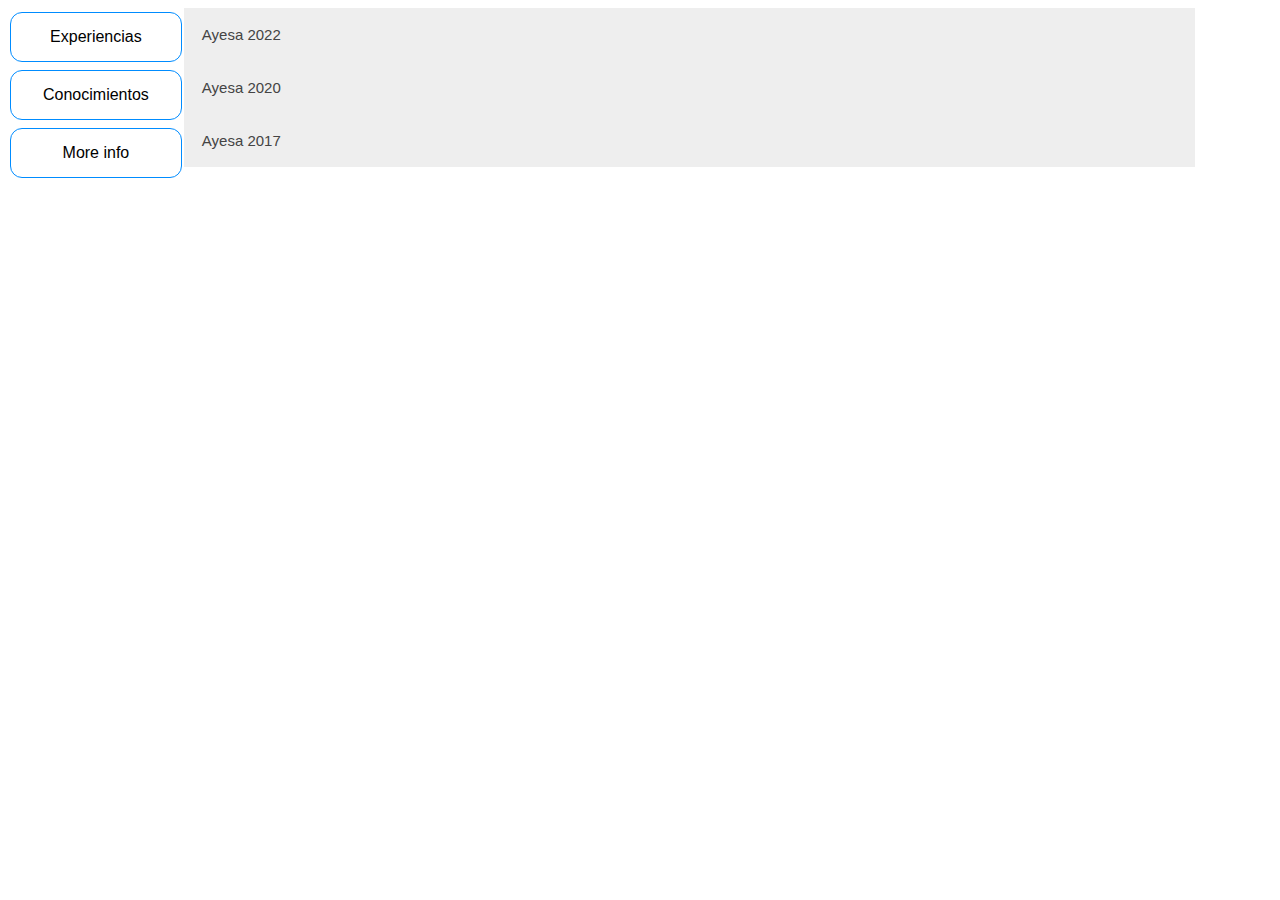
==== index.html @ 53039b25 "First commit" ====
<!doctype html>
<html lang="en">
  <head>
    <meta charset="utf-8">
    <meta name="viewport" content="width=device-width, initial-scale=1">
    <title>Bootstrap demo</title>
    <link rel="stylesheet" href="./index.css">
  </head>
  <body>
    <div class="main-container">
        <div id="menu" class="menu">
            <button class="btn-menu">Experiencias</button>
            <button class="btn-menu">Conocimientos</button>
            <button class="btn-menu">More info</button>
        </div>
        <div id="info" class="info">
          
        </div>
    </div>
    <script type="module" src="./index.js"></script>
  </body>
</html>
---- index.css ----
body {
    background: rgb(255, 255, 255);
}

.main-container {
    display: flex;
    margin: auto;
}

.menu {
    display: flex;
    flex-direction: column;
}

.info {
    width: 80%;
    justify-content: center;
}

.collapsible {
    background-color: #eee;
    color: #444;
    cursor: pointer;
    padding: 18px;
    width: 100%;
    border: none;
    text-align: left;
    outline: none;
    font-size: 15px;
}

.active, .collapsible:hover {
    background-color: rgba(172, 172, 172, 0.671);
    color: rgb(0, 0, 0);
}

.content {
    padding: 0 18px;
    display: none;
    overflow: hidden;
    background-color: #f1f1f1;
    transition-duration: 0.4s;
}

.btn-menu {
    border: none;
    padding: 15px 32px;
    text-align: center;
    text-decoration: none;
    display: inline-block;
    font-size: 16px;
    margin: 4px 2px;
    cursor: pointer;
    background-color: #ffffff; /* Green */
    color: rgb(0, 0, 0);
    transition-duration: 0.4s;
    border: 1px solid #008cff;
    border-radius: 12px;
}
.btn-menu:hover {
    background-color: #008cff91; /* Green */
    color: white;
    box-shadow: 0 5px 6px 0 rgba(0,0,0,0.24), 0 5px 20px 0 rgba(0,0,0,0.19);
  }
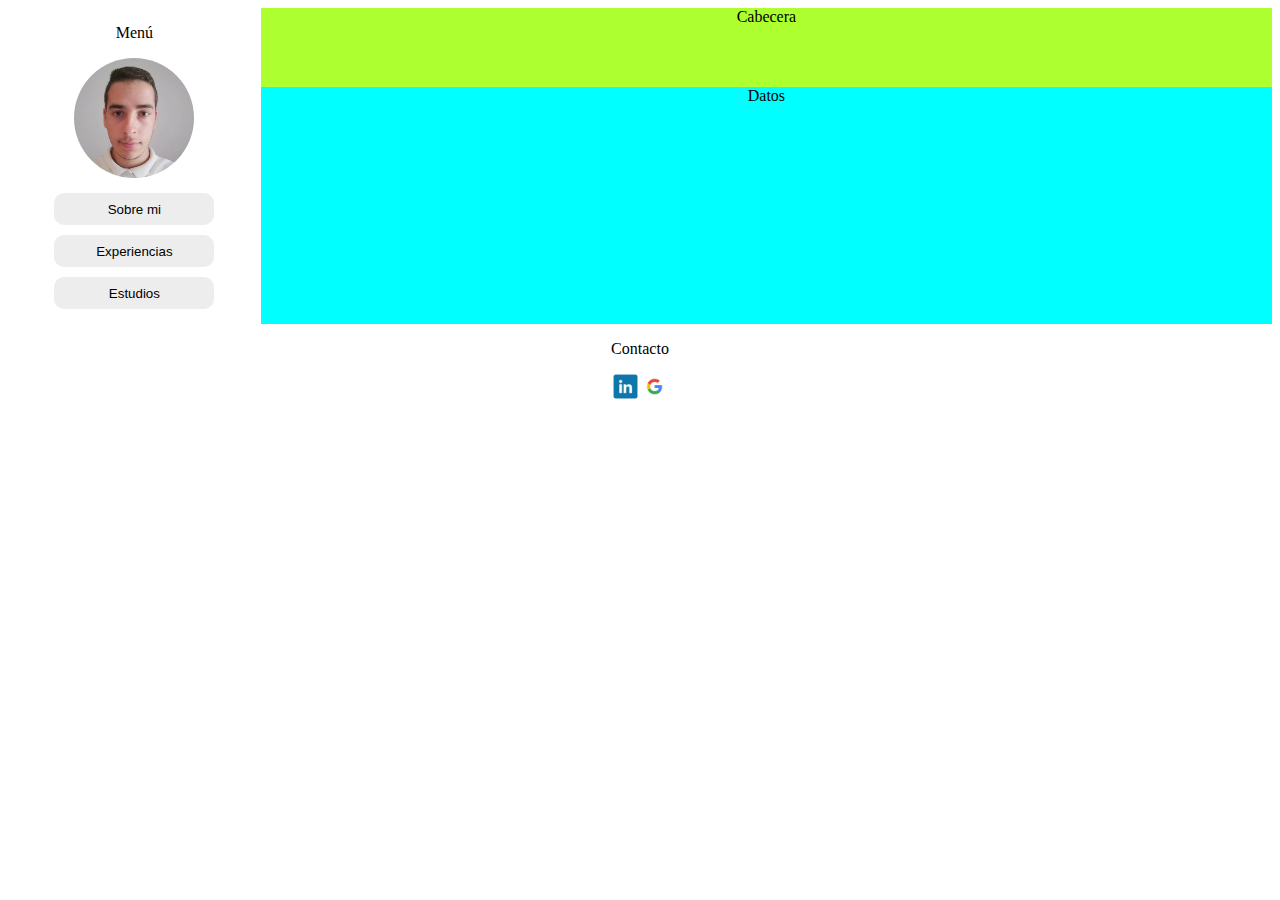
==== commit 825b9d7a: "+ test grid" ====
--- a/index.html
+++ b/index.html
@@ -1,21 +1,31 @@
 <!doctype html>
 <html lang="en">
+  <!--ICONOS AQUI https://www.iconfinder.com/search/icons?family=free-21-->
   <head>
     <meta charset="utf-8">
     <meta name="viewport" content="width=device-width, initial-scale=1">
-    <title>Bootstrap demo</title>
+    <title>CV 0.0.1</title>
     <link rel="stylesheet" href="./index.css">
   </head>
   <body>
-    <div class="main-container">
-        <div id="menu" class="menu">
-            <button class="btn-menu">Experiencias</button>
-            <button class="btn-menu">Conocimientos</button>
-            <button class="btn-menu">More info</button>
+    <div class="grid">
+      <div class="item item1">
+        <p>Menú</p>
+        <img src="src/perfil/perfil.jpg" class="img-perfil">
+        <div id="botones-menu" class="btn-menu">
+          <button type="button">Sobre mi</button>
+          <button type="button">Experiencias</button>
+          <button type="button">Estudios</button>
         </div>
-        <div id="info" class="info">
-          
-        </div>
+      </div>
+      <div class="item item2">Datos</div>
+      <div class="item item3">
+        <p>Contacto</p>
+        <img src="src/icons/linkedin_icon.png" class="icon">
+        <img src="src/icons/google_icon.png" class="icon">
+        <!--<img src="src/icons/github_hub_icon.png" class="icon">-->
+      </div>
+      <div class="item item4">Cabecera</div>
     </div>
     <script type="module" src="./index.js"></script>
   </body>
--- a/index.css
+++ b/index.css
@@ -1,64 +1,89 @@
-body {
-    background: rgb(255, 255, 255);
+.grid {
+    /*outline: 4px solid white;
+    height: 100%;
+    width: 80%;
+    margin: 10px auto;*/
+    display: grid;
+    grid-template-columns: repeat(5 ,1fr);
+    grid-template-rows: repeat(5, 1fr);
+    grid-template-areas: 
+    "n1 n4 n4 n4 n4"
+    "n1 n2 n2 n2 n2"
+    "n1 n2 n2 n2 n2"
+    "n1 n2 n2 n2 n2"
+    "n3 n3 n3 n3 n3"
+    ;
 }
 
-.main-container {
+.item {
+    color: black;
+    text-align: center;
+}
+
+.item1 {
+    background-color: white;
+    grid-area: n1;
     display: flex;
+    flex-direction: column;
+    align-items: center;
+}
+
+.item2 {
+    background-color: aqua;
+    grid-area: n2;
+}
+
+.item3 {
+    background-color: white;
+    grid-area: n3;
+}
+
+.item4 {
+    background-color: greenyellow;
+    grid-area:  n4;
+}
+
+.img-perfil {
+    /*border: 1px solid rgba(0,0,0,0.20);*/
+    border-radius: 100%;
+    height: 120px;
+    width: 120px;
+}
+
+.icon {
+    margin: auto;
+    border-radius: 3px;
+    height: 25px;
+    width: 25px;
+}
+
+.icon:hover {
+    box-shadow: 0 2px 4px 0 rgba(0,0,0,0.50);
+}
+
+.btn-menu {
+    display: flex;
+    flex-direction: column;
     margin: auto;
 }
 
-.menu {
-    display: flex;
-    flex-direction: column;
+button {
+    border-radius: 10px;
+    border: 0px solid grey;
+    background-color: rgba(236, 236, 236, 0.932);
+    margin: 5px;
+    width: 10rem;
+    height: 2rem;
+    transition-duration: 0.7s;
 }
 
-.info {
-    width: 80%;
-    justify-content: center;
+button:hover {
+    box-shadow: 0 2px 4px 0 rgba(0,0,0,0.70);
+    background-color: #008cff91;
+    color: white;
 }
 
-.collapsible {
-    background-color: #eee;
-    color: #444;
-    cursor: pointer;
-    padding: 18px;
-    width: 100%;
-    border: none;
-    text-align: left;
-    outline: none;
-    font-size: 15px;
-}
-
-.active, .collapsible:hover {
-    background-color: rgba(172, 172, 172, 0.671);
-    color: rgb(0, 0, 0);
-}
-
-.content {
-    padding: 0 18px;
-    display: none;
-    overflow: hidden;
-    background-color: #f1f1f1;
-    transition-duration: 0.4s;
-}
-
-.btn-menu {
-    border: none;
-    padding: 15px 32px;
-    text-align: center;
-    text-decoration: none;
-    display: inline-block;
-    font-size: 16px;
-    margin: 4px 2px;
-    cursor: pointer;
-    background-color: #ffffff; /* Green */
-    color: rgb(0, 0, 0);
-    transition-duration: 0.4s;
-    border: 1px solid #008cff;
-    border-radius: 12px;
-}
-.btn-menu:hover {
-    background-color: #008cff91; /* Green */
+button:active {
+    background-color: #008cff91;
     color: white;
-    box-shadow: 0 5px 6px 0 rgba(0,0,0,0.24), 0 5px 20px 0 rgba(0,0,0,0.19);
-  }+}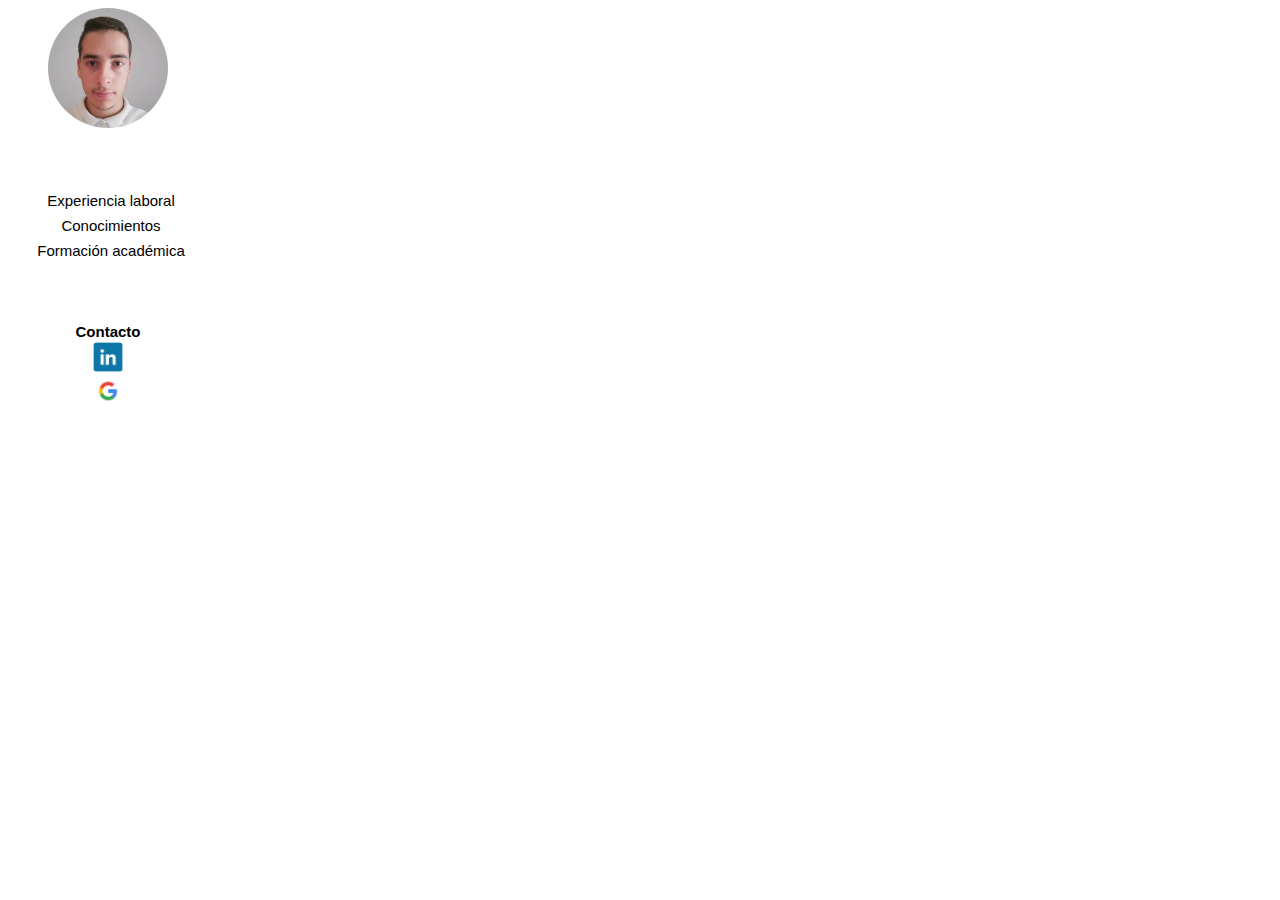
==== commit fc131e52: "+ cambios en el estilo y el contenido + diseño de menu" ====
--- a/index.html
+++ b/index.html
@@ -1,32 +1,29 @@
-<!doctype html>
+<!DOCTYPE html>
 <html lang="en">
-  <!--ICONOS AQUI https://www.iconfinder.com/search/icons?family=free-21-->
-  <head>
-    <meta charset="utf-8">
-    <meta name="viewport" content="width=device-width, initial-scale=1">
-    <title>CV 0.0.1</title>
+<head>
+    <meta charset="UTF-8">
+    <meta http-equiv="X-UA-Compatible" content="IE=edge">
+    <meta name="viewport" content="width=device-width, initial-scale=1.0">
+    <title>Document</title>
     <link rel="stylesheet" href="./index.css">
-  </head>
-  <body>
-    <div class="grid">
-      <div class="item item1">
-        <p>Menú</p>
+    <link rel="stylesheet" href="./responsive.css">
+</head>
+<body>
+    <div class="main">
+      <div class="menu">
         <img src="src/perfil/perfil.jpg" class="img-perfil">
-        <div id="botones-menu" class="btn-menu">
-          <button type="button">Sobre mi</button>
-          <button type="button">Experiencias</button>
-          <button type="button">Estudios</button>
+        <div class="option-menu">
+          <button type="button" class="btn-menu">Experiencia laboral</button>
+          <button type="button" class="btn-menu">Conocimientos</button>
+          <button type="button" class="btn-menu">Formación académica</button>
+        </div>
+        <div class="contact">
+          <b>Contacto</b>
+          <a href="https://www.linkedin.com/in/carlos-luengo-fajardo-40a27b148/" target="_blank" rel="noopener noreferrer"><img src="src/icons/linkedin_icon.png" class="icon"></a>
+          <a href="mailto:carlosluengofajardo@gmail.com"><img src="src/icons/google_icon.png" class="icon"></a>
         </div>
       </div>
-      <div class="item item2">Datos</div>
-      <div class="item item3">
-        <p>Contacto</p>
-        <img src="src/icons/linkedin_icon.png" class="icon">
-        <img src="src/icons/google_icon.png" class="icon">
-        <!--<img src="src/icons/github_hub_icon.png" class="icon">-->
-      </div>
-      <div class="item item4">Cabecera</div>
+      <div class="info"></div>
     </div>
-    <script type="module" src="./index.js"></script>
-  </body>
-</html>
+</body>
+</html>--- a/index.css
+++ b/index.css
@@ -1,89 +1,66 @@
-.grid {
-    /*outline: 4px solid white;
-    height: 100%;
-    width: 80%;
-    margin: 10px auto;*/
-    display: grid;
-    grid-template-columns: repeat(5 ,1fr);
-    grid-template-rows: repeat(5, 1fr);
-    grid-template-areas: 
-    "n1 n4 n4 n4 n4"
-    "n1 n2 n2 n2 n2"
-    "n1 n2 n2 n2 n2"
-    "n1 n2 n2 n2 n2"
-    "n3 n3 n3 n3 n3"
-    ;
-}
-
-.item {
-    color: black;
-    text-align: center;
-}
-
-.item1 {
-    background-color: white;
-    grid-area: n1;
-    display: flex;
-    flex-direction: column;
-    align-items: center;
-}
-
-.item2 {
-    background-color: aqua;
-    grid-area: n2;
-}
-
-.item3 {
-    background-color: white;
-    grid-area: n3;
-}
-
-.item4 {
-    background-color: greenyellow;
-    grid-area:  n4;
+body {
+    font-family: Verdana, Arial, Helvetica, sans-serif;
 }
 
 .img-perfil {
     /*border: 1px solid rgba(0,0,0,0.20);*/
     border-radius: 100%;
-    height: 120px;
-    width: 120px;
+    height: 100px;
+    width: 100px;
+    margin-bottom: 50px;
 }
 
 .icon {
-    margin: auto;
+    border: 0px;
+    margin: 2px;
+    vertical-align: middle;
     border-radius: 3px;
-    height: 25px;
-    width: 25px;
+    height: 30px;
+    width: 30px;
+    transition: 0.4s;
 }
 
 .icon:hover {
     box-shadow: 0 2px 4px 0 rgba(0,0,0,0.50);
+    width: 50px;
+    height: 50px;
+}
+
+.menu {
+    width: 200px;
+    display: flex;
+    align-items: center;
+    flex-direction: column;
+    background-color: white;
+}
+
+.option-menu {
+    display: flex;
+    flex-direction: column;
+    margin: 10px;
 }
 
 .btn-menu {
+    font-size: 15px;
+    justify-content: left;
+    background-color: white;
+    width: 100%;
+    border: 0px;
+    margin: 3px;
+    transition: 0.7s;
+}
+
+.contact {
+    font-size: 15px;
     display: flex;
     flex-direction: column;
-    margin: auto;
+    align-items: center;
+    margin-top: 50px;
 }
 
-button {
-    border-radius: 10px;
-    border: 0px solid grey;
-    background-color: rgba(236, 236, 236, 0.932);
-    margin: 5px;
-    width: 10rem;
-    height: 2rem;
-    transition-duration: 0.7s;
-}
-
-button:hover {
-    box-shadow: 0 2px 4px 0 rgba(0,0,0,0.70);
-    background-color: #008cff91;
-    color: white;
-}
-
-button:active {
-    background-color: #008cff91;
+.btn-menu:hover {
+    background-color: lightskyblue;
+    font-weight: bold;
+    font-size: 17px;
     color: white;
 }--- a/responsive.css
+++ b/responsive.css
@@ -0,0 +1,27 @@
+@media (min-width: 1000px) {
+    .img-perfil {
+        width: 120px;
+        height: 120px;
+    }
+}
+
+@media (max-width: 600px) {
+    .img-perfil {
+        width: 80px;
+        height: 80px;
+    }
+}
+
+@media (max-width: 400px) {
+    .img-perfil {
+        width: 60px;
+        height: 60px;
+    }
+}
+
+@media (max-width: 200px) {
+    .img-perfil {
+        width: 40px;
+        height: 40px;
+    }
+}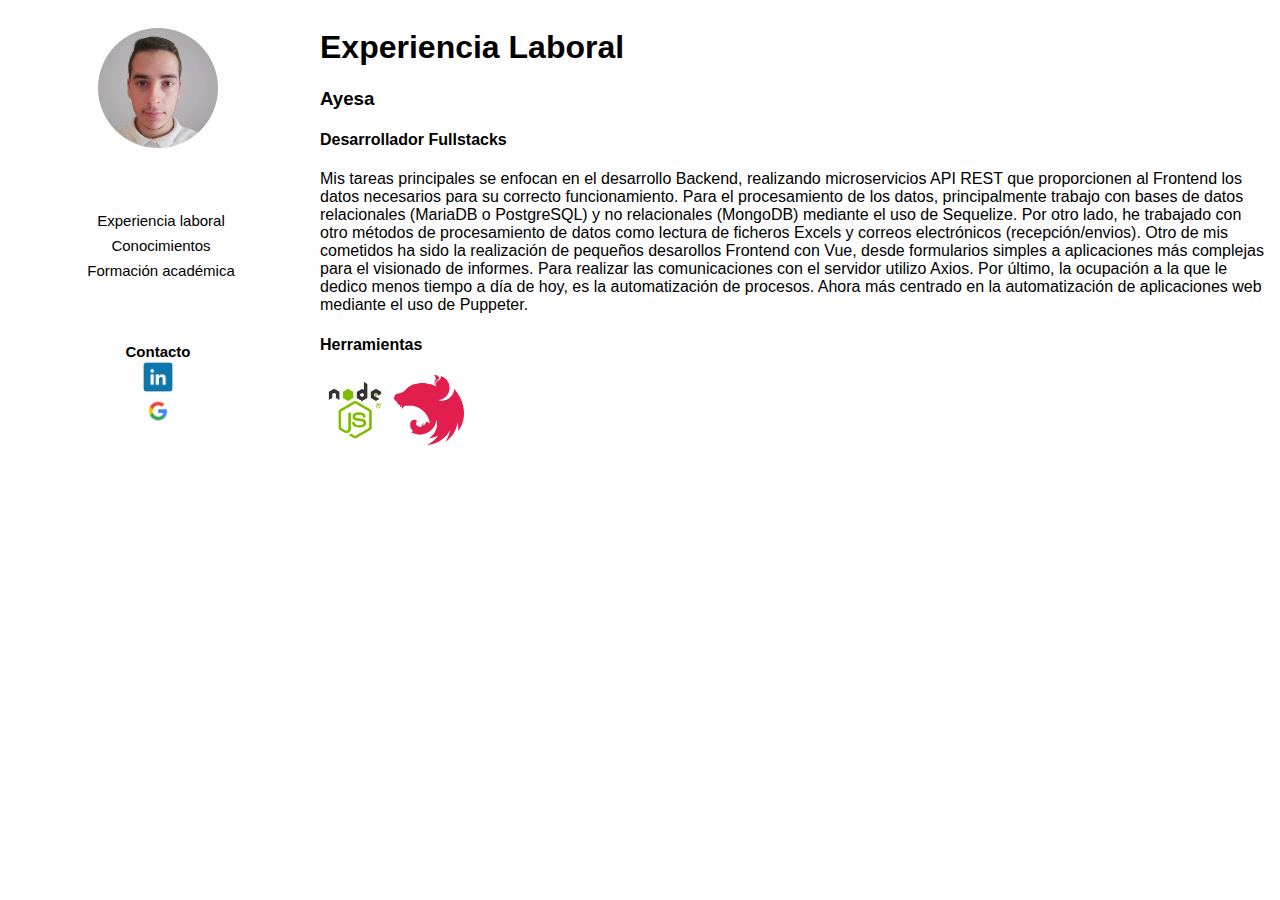
==== commit 1d6c4406: "+ preparacion plantilla para carga de datos" ====
--- a/index.html
+++ b/index.html
@@ -23,7 +23,27 @@
           <a href="mailto:carlosluengofajardo@gmail.com"><img src="src/icons/google_icon.png" class="icon"></a>
         </div>
       </div>
-      <div class="info"></div>
+      <div class="info">
+        <div class="titulo">
+          <h1>Experiencia Laboral</h1>
+        </div>
+        <div class="experiencias">
+          <h3>Ayesa</h3>
+          <h4>Desarrollador Fullstacks</h4>
+          <p>
+            Mis tareas principales se enfocan en el desarrollo Backend, realizando microservicios API REST que proporcionen al Frontend los datos necesarios para su correcto funcionamiento.
+            Para el procesamiento de los datos, principalmente trabajo con bases de datos relacionales (MariaDB o PostgreSQL) y no relacionales (MongoDB) mediante el uso de Sequelize.
+            Por otro lado, he trabajado con otro métodos de procesamiento de datos como lectura de ficheros Excels y correos electrónicos (recepción/envios).
+            Otro de mis cometidos ha sido la realización de pequeños desarollos Frontend con Vue, desde formularios simples a aplicaciones más complejas para el visionado de informes. Para realizar las comunicaciones con el servidor utilizo Axios.
+            Por último, la ocupación a la que le dedico menos tiempo a día de hoy, es la automatización de procesos. Ahora más centrado en la automatización de aplicaciones web mediante el uso de Puppeter.
+          </p>
+          <h4>Herramientas</h4>
+          <div class="herramientas">
+            <img src="src/icons/nodejs.png" style="width: 70px; height: 70px;">
+            <img src="src/icons/nestjs.png" style="width: 70px; height: 70px;">
+          </div>
+        </div>
+      </div>
     </div>
 </body>
 </html>--- a/index.css
+++ b/index.css
@@ -1,5 +1,12 @@
 body {
     font-family: Verdana, Arial, Helvetica, sans-serif;
+}
+
+.main {
+    display: flex;
+    gap: 12px;
+    align-items: center;
+    /*justify-content: center*/
 }
 
 .img-perfil {
@@ -27,6 +34,7 @@
 }
 
 .menu {
+    min-width: 300px;
     width: 200px;
     display: flex;
     align-items: center;
@@ -63,4 +71,9 @@
     font-weight: bold;
     font-size: 17px;
     color: white;
+}
+
+.info{
+    background-color: white;
+    min-width: 600px;
 }